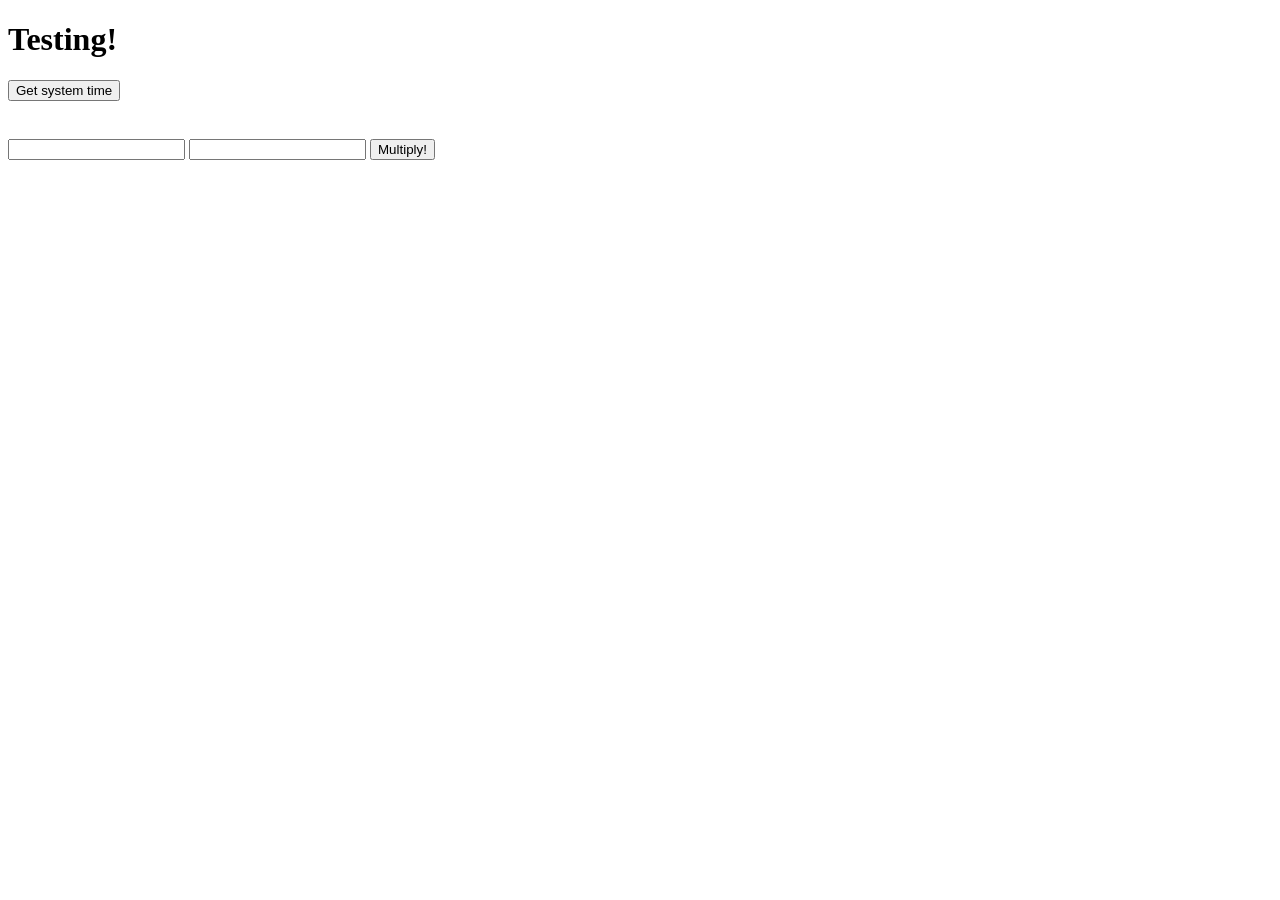
==== pages/index.html @ 03e7cba5 "Initial Commit - Posts and Gets working PoC" ====
<!DOCTYPE html>
<body>
	<h1>Testing!</h1>
	<button id="timeButton">Get system time</button>
	<h2 id="timeText"></h2>
	<br>
	<input type="number" id = "num1"></input>
	<input type="number" id = "num2"></input>
	<button id="calculateButton">Multiply!</button>
	<h2 id=result></h2>
</body>
<head>
	<link rel="stylesheet" href="styles/main.css">
	<script src = "https://d3js.org/d3.v4.js"></script>
	<script src = "scripts/main.js"></script>
</head>
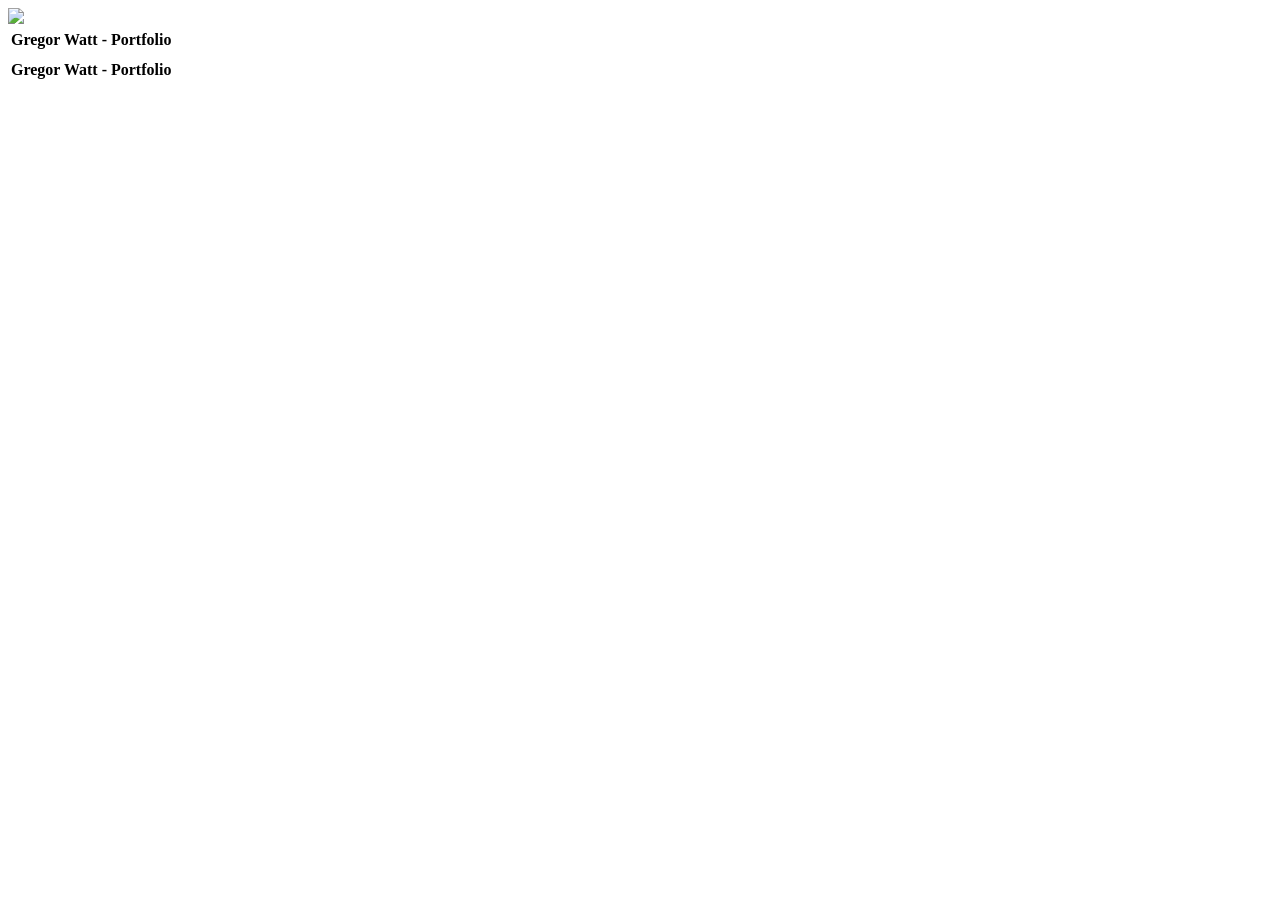
==== commit b674adb9: "Added Basic Wireframe - working on images" ====
--- a/pages/index.html
+++ b/pages/index.html
@@ -1,16 +1,31 @@
 <!DOCTYPE html>
 <body>
-	<h1>Testing!</h1>
-	<button id="timeButton">Get system time</button>
-	<h2 id="timeText"></h2>
-	<br>
-	<input type="number" id = "num1"></input>
-	<input type="number" id = "num2"></input>
-	<button id="calculateButton">Multiply!</button>
-	<h2 id=result></h2>
+	<img src='images/ducks.png'>
+	<div id=persistentHeader>
+		<table>
+		<th align="left" class="headerText">Gregor Watt - Portfolio</th>
+		<th align="center"></th>
+		<th align="right"></th>
+		</table>
+	</div>
+	<table id="mainDiv">
+	<th id="rightTableHeading">
+	<div id="tileContainer">
+	</th>
+	<th id="leftTableHeading">
+	<div id="tileImageContainer">
+	</th>
+	</div>
+	<div id=footer>
+			<table>
+			<th align="left" class="headerText">Gregor Watt - Portfolio</th>
+			<th align="center"></th>
+			<th align="right"></th>
+			</table>
+		</div>
 </body>
 <head>
-	<link rel="stylesheet" href="styles/main.css">
 	<script src = "https://d3js.org/d3.v4.js"></script>
 	<script src = "scripts/main.js"></script>
+	<link rel="stylesheet" href="styles/main.css">
 </head>
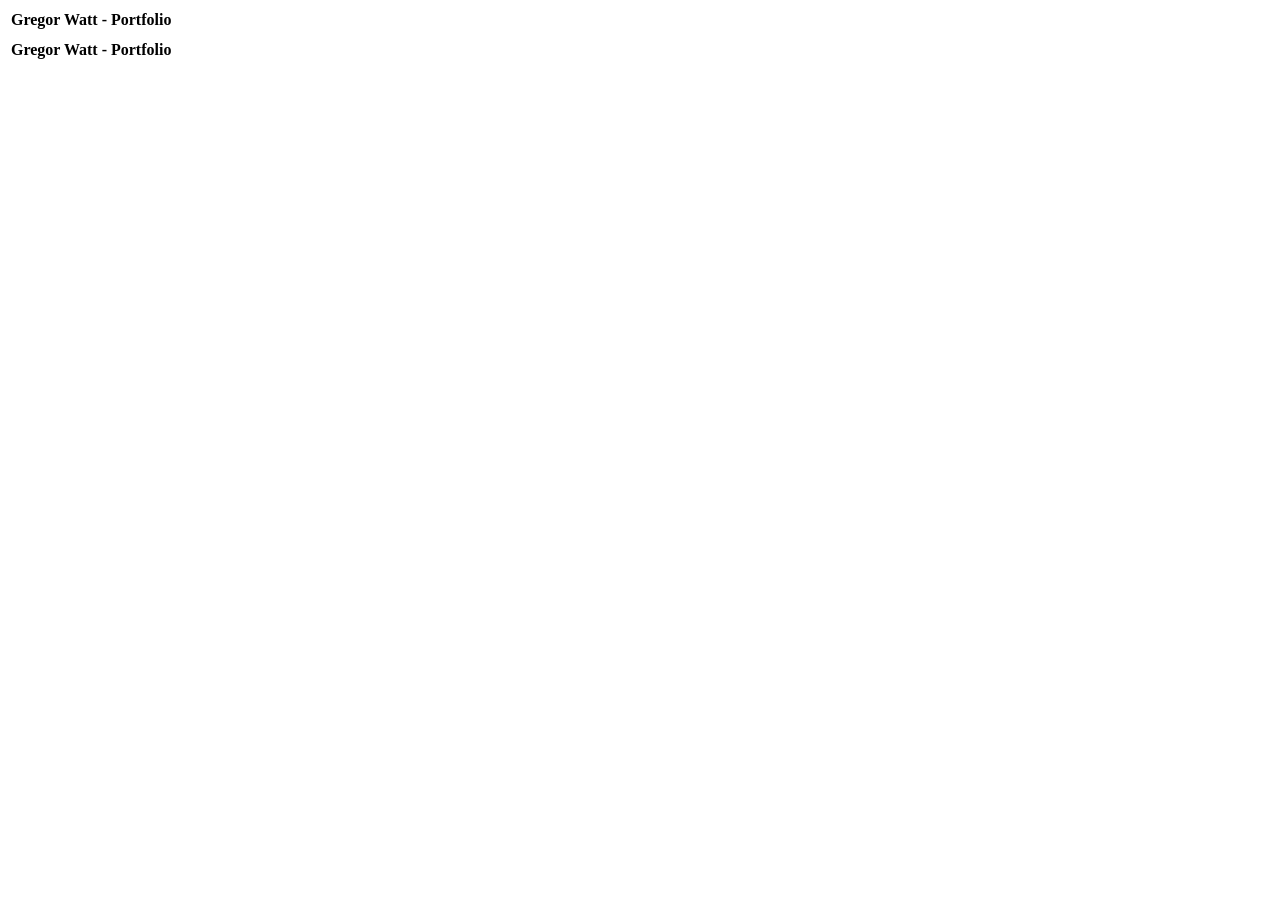
==== commit aaa7328f: "Temporarily Giving up on Images" ====
--- a/pages/index.html
+++ b/pages/index.html
@@ -1,6 +1,5 @@
 <!DOCTYPE html>
 <body>
-	<img src='images/ducks.png'>
 	<div id=persistentHeader>
 		<table>
 		<th align="left" class="headerText">Gregor Watt - Portfolio</th>
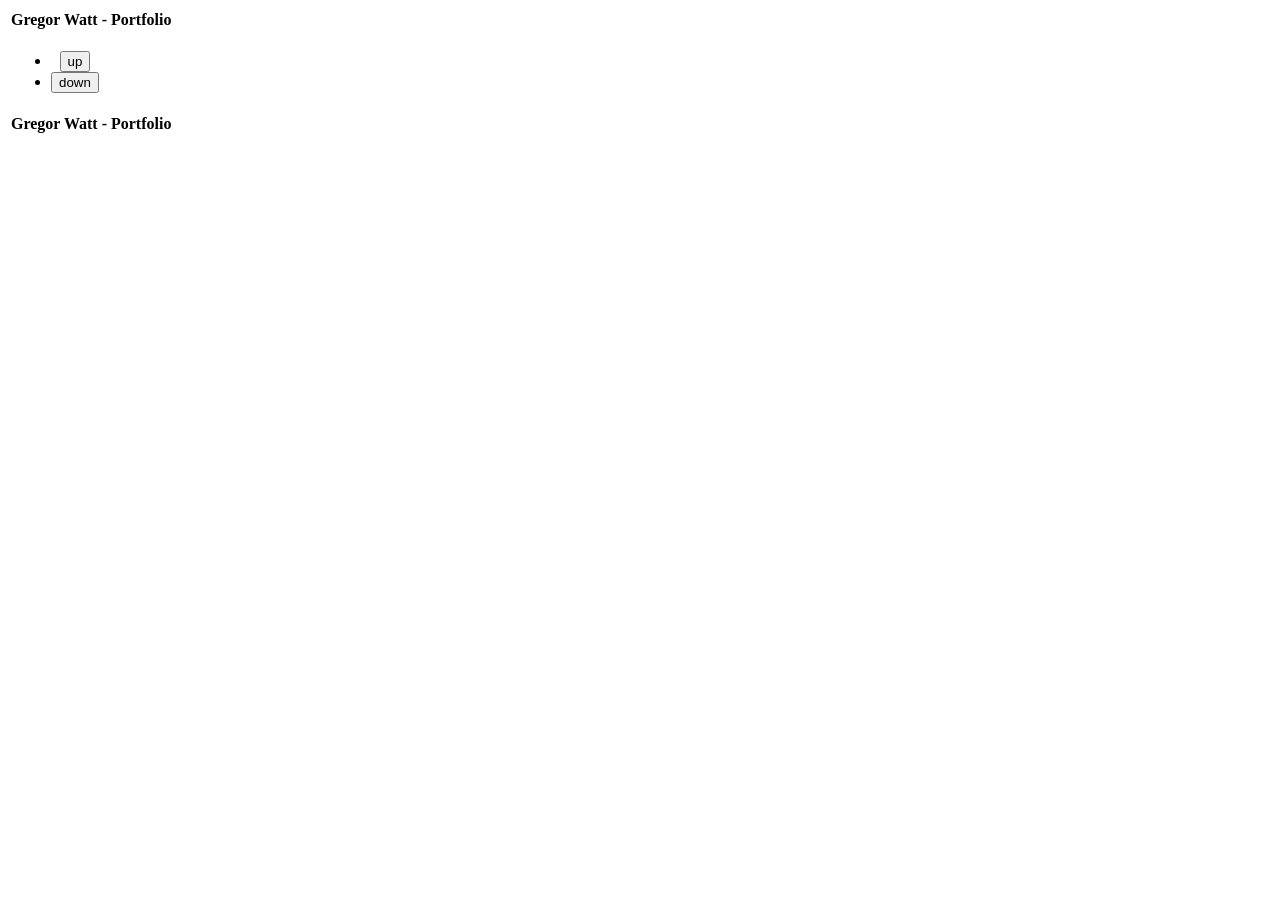
==== commit 1b2f0461: "Working Scroll buttons" ====
--- a/pages/index.html
+++ b/pages/index.html
@@ -8,13 +8,23 @@
 		</table>
 	</div>
 	<table id="mainDiv">
-	<th id="rightTableHeading">
-	<div id="tileContainer">
-	</th>
-	<th id="leftTableHeading">
-	<div id="tileImageContainer">
-	</th>
-	</div>
+		<th id="controlsHeading">
+			<div id="controlsContainer">
+				<div id="controls">
+					<ul>
+						<li><button onClick="listUp();">up</button></li>	
+						<li><button onClick="listDown();">down</button></li>	
+					</ul>
+				</div>
+			</div>
+		</th>
+		<th id="rightTableHeading">
+			<div id="tileContainer"></div>
+		</th>
+		<th id="leftTableHeading">
+			<div id="tileImageContainer"></div>
+		</th>
+	</table>
 	<div id=footer>
 			<table>
 			<th align="left" class="headerText">Gregor Watt - Portfolio</th>
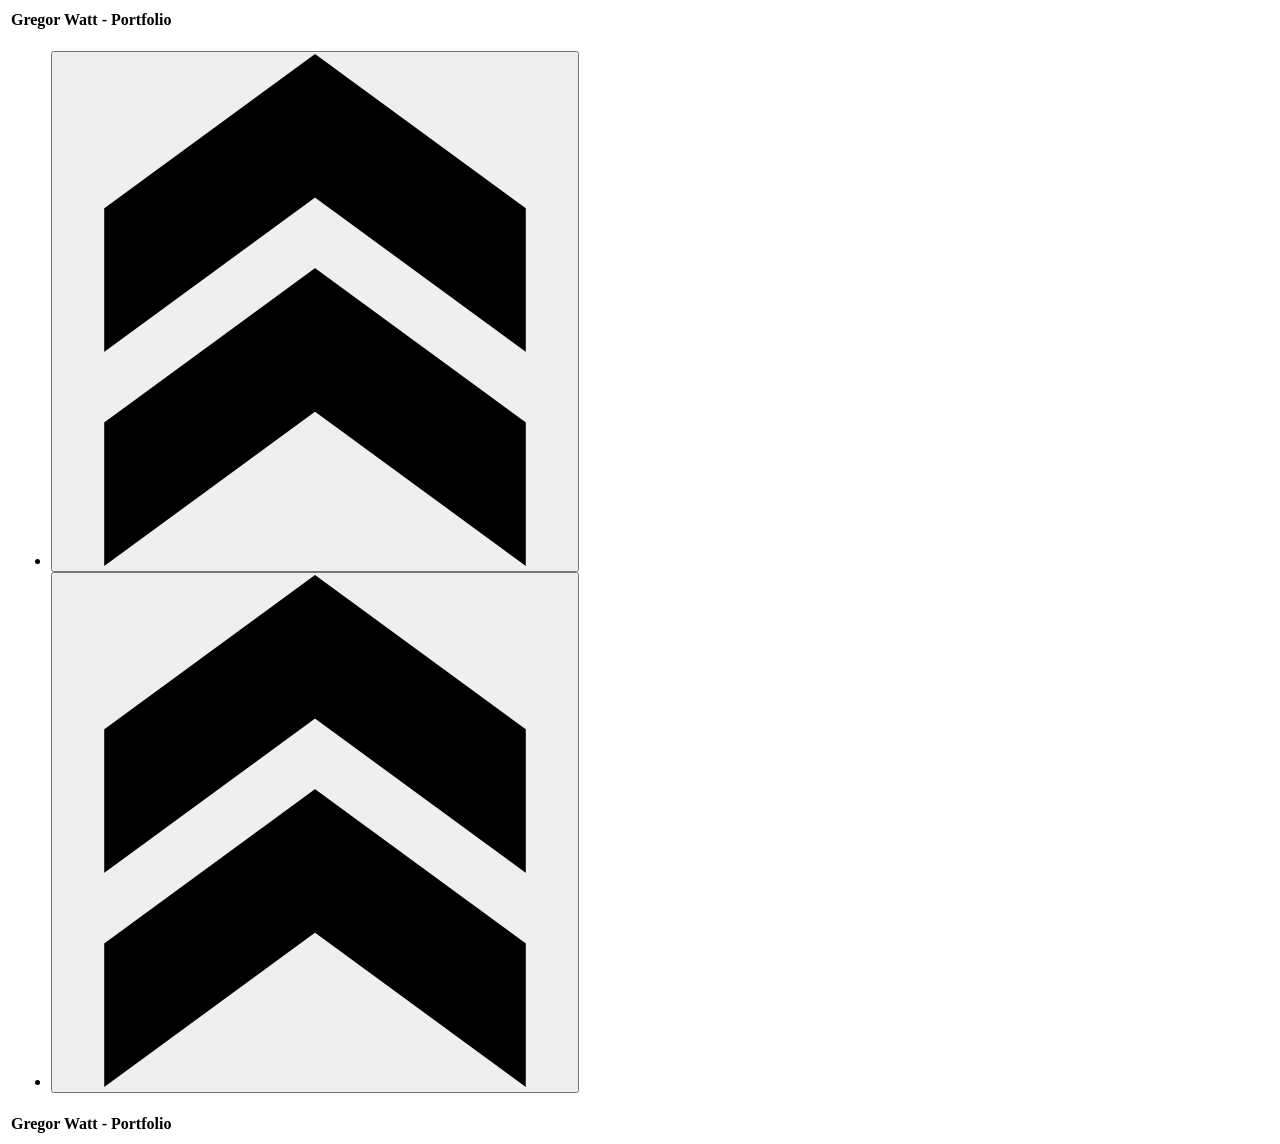
==== commit f92e2983: "Images and buttons working!!!!" ====
--- a/pages/index.html
+++ b/pages/index.html
@@ -12,8 +12,8 @@
 			<div id="controlsContainer">
 				<div id="controls">
 					<ul>
-						<li><button onClick="listUp();">up</button></li>	
-						<li><button onClick="listDown();">down</button></li>	
+						<li><button class="controlButton" onClick="listUp();"><img class="controlIcon" src = "../images/arrowUp.png" aria-hidden="true"></button></li>	
+						<li><button class="controlButton" onClick="listDown();"><img class="controlIcon" id = "flipVert" src = "../images/arrowUp.png" aria-hidden="true"></button></li>	
 					</ul>
 				</div>
 			</div>
@@ -34,7 +34,7 @@
 		</div>
 </body>
 <head>
+	<link rel="stylesheet" href="styles/main.css">
+	<script src = "scripts/main.js"></script>
 	<script src = "https://d3js.org/d3.v4.js"></script>
-	<script src = "scripts/main.js"></script>
-	<link rel="stylesheet" href="styles/main.css">
 </head>
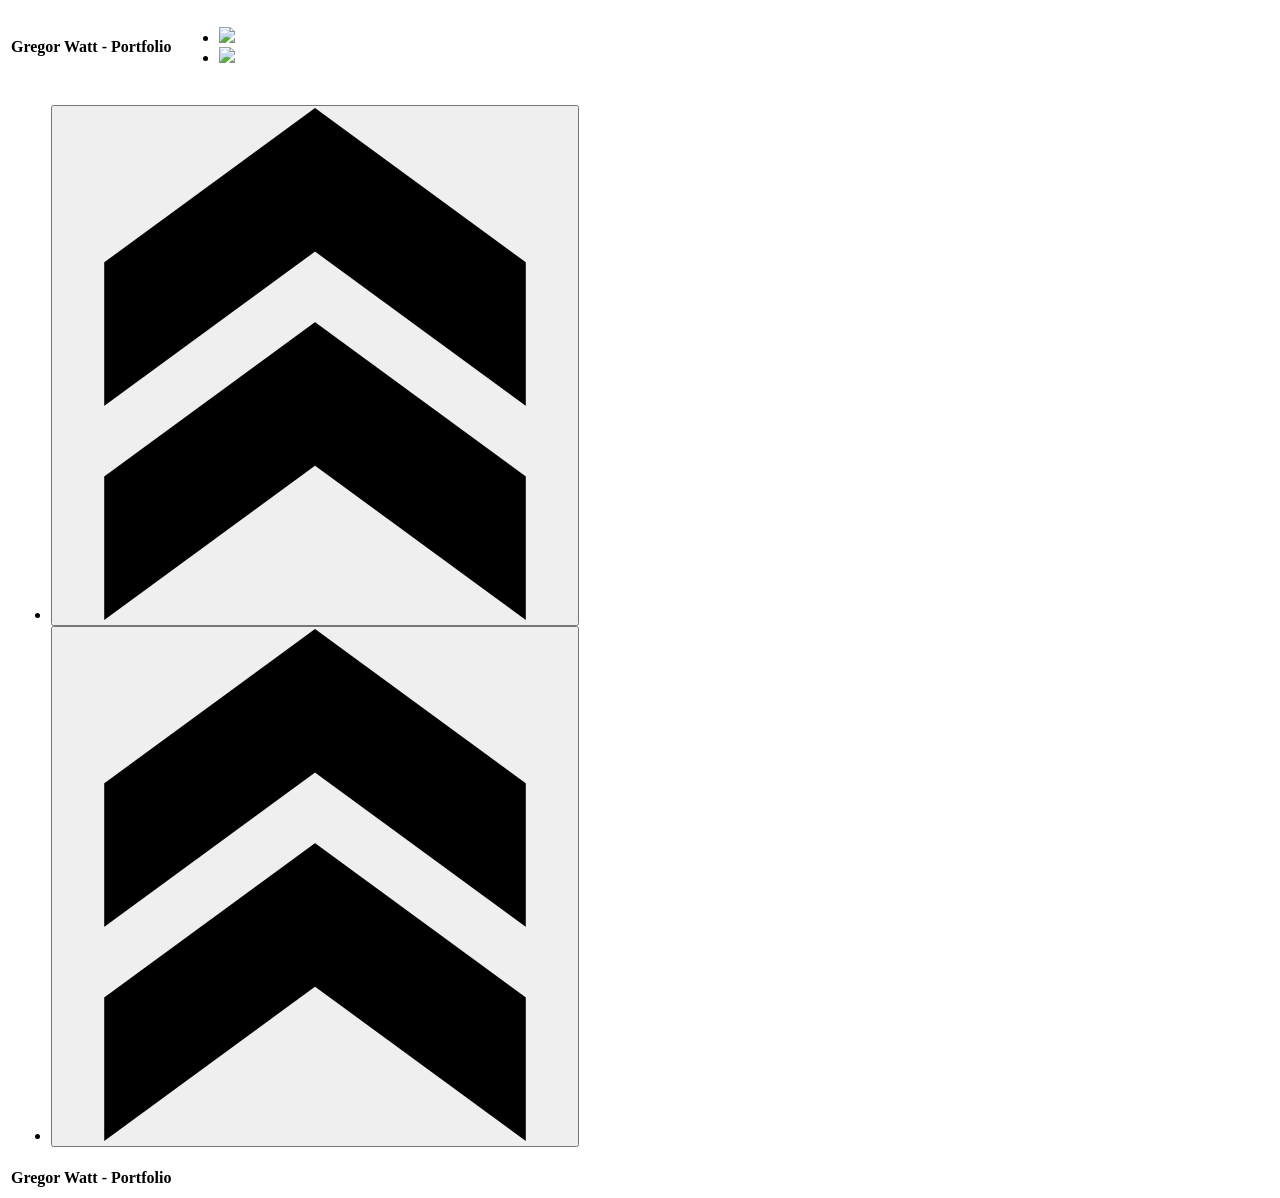
==== commit 9c888a80: "Header Links" ====
--- a/pages/index.html
+++ b/pages/index.html
@@ -1,17 +1,24 @@
 <!DOCTYPE html>
 <body>
 	<div id=persistentHeader>
-		<table>
+		<table id="headerTable">
 		<th align="left" class="headerText">Gregor Watt - Portfolio</th>
 		<th align="center"></th>
-		<th align="right"></th>
+		<th align="right">
+			<div id="links">
+				<ul id="linksUL">
+					<li><a href="https://github.com/riceboat"><img class="logoLink" src="images/github.png"></a></li>
+					<li><a href="https://www.linkedin.com/in/gregor-watt-4b0951205"><img class="logoLink" src="images/linkedin.png"></a></li>
+				</ul>
+			</div>
+		</th>
 		</table>
 	</div>
 	<table id="mainDiv">
 		<th id="controlsHeading">
 			<div id="controlsContainer">
 				<div id="controls">
-					<ul>
+					<ul id="controlList">
 						<li><button class="controlButton" onClick="listUp();"><img class="controlIcon" src = "../images/arrowUp.png" aria-hidden="true"></button></li>	
 						<li><button class="controlButton" onClick="listDown();"><img class="controlIcon" id = "flipVert" src = "../images/arrowUp.png" aria-hidden="true"></button></li>	
 					</ul>
@@ -34,6 +41,9 @@
 		</div>
 </body>
 <head>
+	<link rel="preconnect" href="https://fonts.googleapis.com">
+	<link rel="preconnect" href="https://fonts.gstatic.com" crossorigin>
+	<link href="https://fonts.googleapis.com/css2?family=Roboto:ital,wght@0,100..900;1,100..900&display=swap" rel="stylesheet">
 	<link rel="stylesheet" href="styles/main.css">
 	<script src = "scripts/main.js"></script>
 	<script src = "https://d3js.org/d3.v4.js"></script>
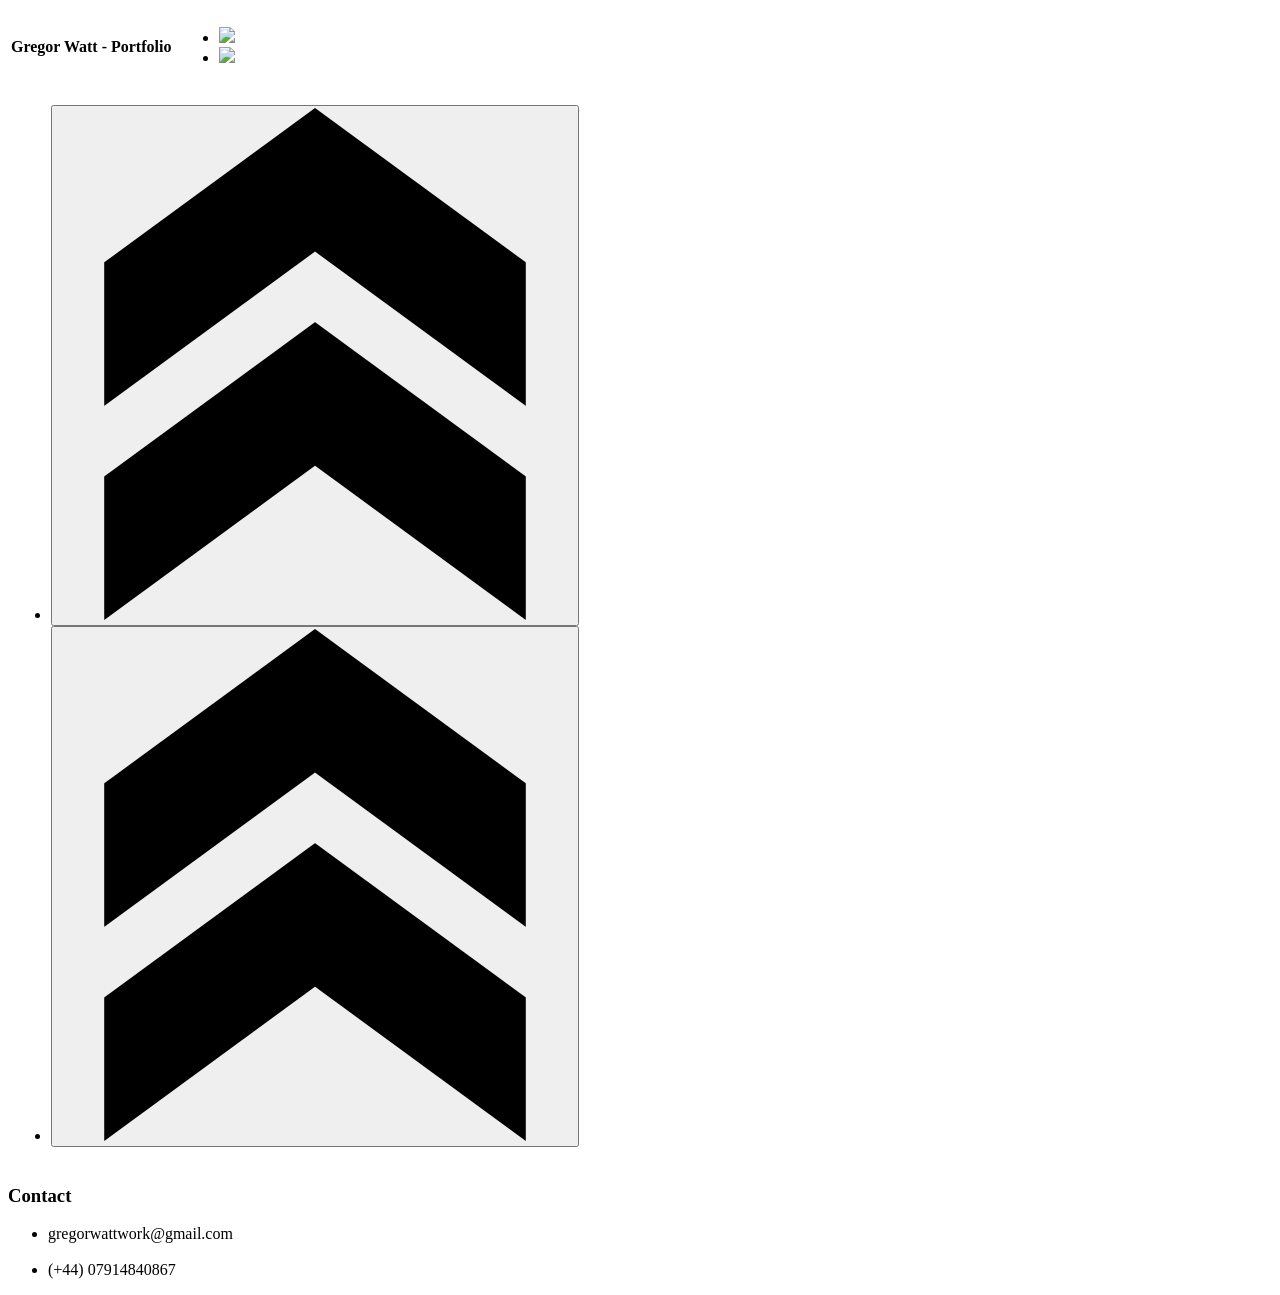
==== commit 6d09bf2b: "Adding images and descriptions" ====
--- a/pages/index.html
+++ b/pages/index.html
@@ -33,12 +33,15 @@
 		</th>
 	</table>
 	<div id=footer>
-			<table>
-			<th align="left" class="headerText">Gregor Watt - Portfolio</th>
-			<th align="center"></th>
-			<th align="right"></th>
-			</table>
+		<div id="contactContainer">
+			<h3>Contact</h3>
+			<ul id="contactContainer">
+			<li>gregorwattwork@gmail.com</li>	
+			<br>
+			<li>(+44) 07914840867</li>
+			</ul>
 		</div>
+	</div>
 </body>
 <head>
 	<link rel="preconnect" href="https://fonts.googleapis.com">
